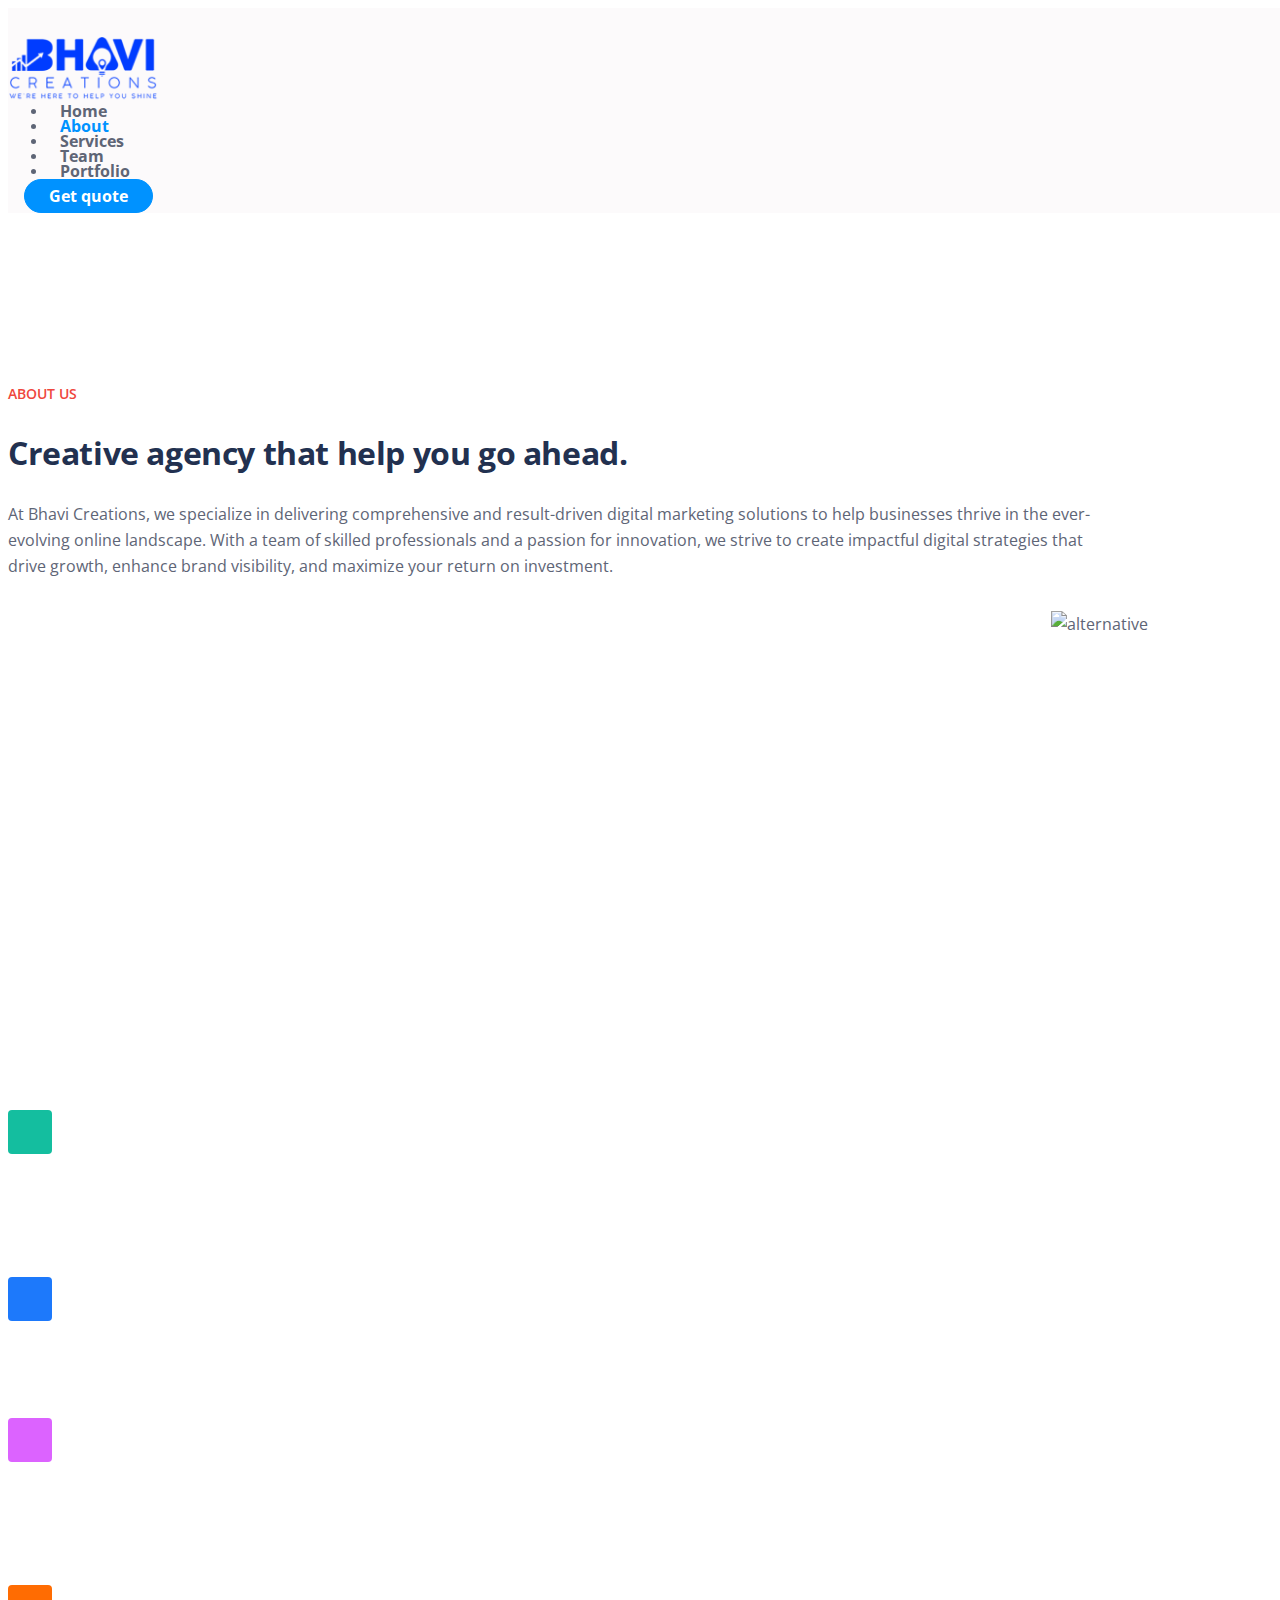
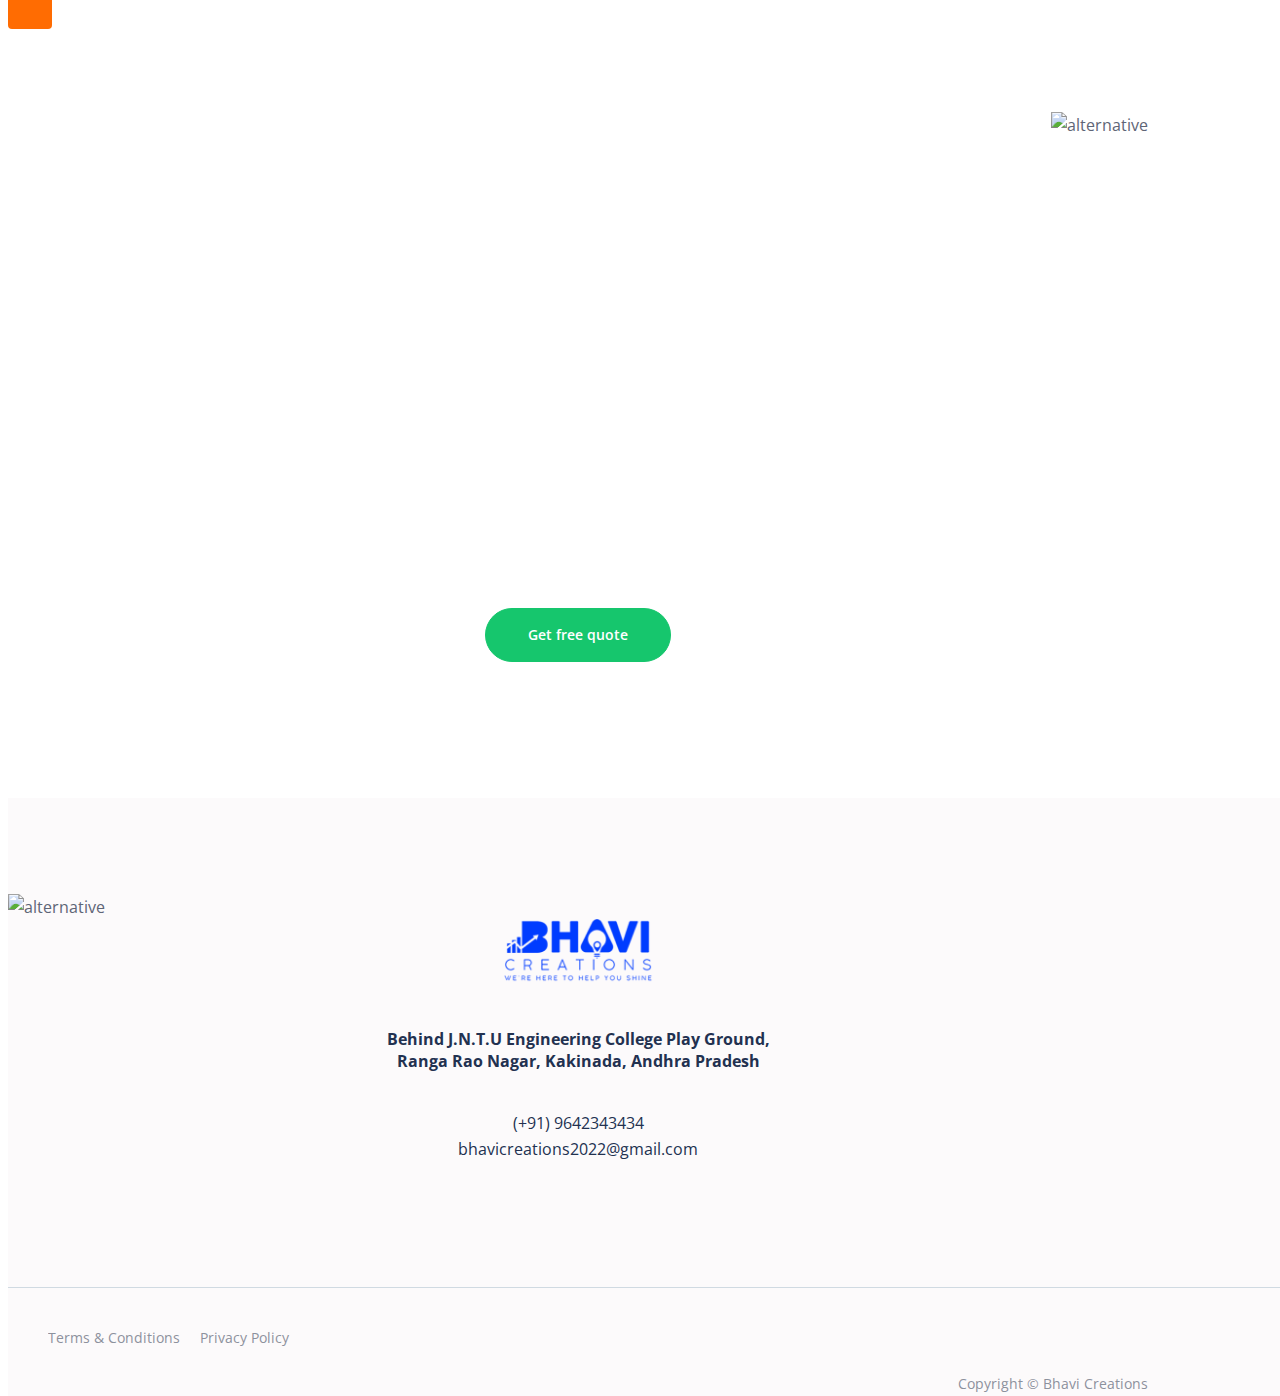
==== about.html @ 1a71c305 "design changes" ====
<!DOCTYPE html>
<html lang="en">
<head>
    <meta charset="utf-8">
    <meta name="viewport" content="width=device-width, initial-scale=1, shrink-to-fit=no">
    
    <!-- SEO Meta Tags -->
    <meta name="description" content="Your description">
    <meta name="author" content="Bhavi Creations">

    <!-- OG Meta Tags to improve the way the post looks when you share the page on Facebook, Twitter, LinkedIn -->
	<meta property="og:site_name" content="" /> <!-- website name -->
	<meta property="og:site" content="" /> <!-- website link -->
	<meta property="og:title" content=""/> <!-- title shown in the actual shared post -->
	<meta property="og:description" content="" /> <!-- description shown in the actual shared post -->
	<meta property="og:image" content="" /> <!-- image link, make sure it's jpg -->
	<meta property="og:url" content="" /> <!-- where do you want your post to link to -->
	<meta name="twitter:card" content="summary_large_image"> <!-- to have large image post format in Twitter -->

    <!-- Webpage Title -->
    <title>About - Bhavi Creations</title>
    
    <!-- Styles -->
    <link href="https://fonts.googleapis.com/css2?family=Open+Sans:ital,wght@0,400;0,600;0,700;1,400&display=swap" rel="stylesheet">
    <link href="css/bootstrap.min.css" rel="stylesheet">
    <link href="css/fontawesome-all.min.css" rel="stylesheet">
    <link href="css/swiper.css" rel="stylesheet">
	<link href="css/styles.css" rel="stylesheet">
	
	<!-- Favicon  -->
    <link rel="icon" href="images/favicon.png">
</head>
<body>
    
    <!-- Navigation -->
    <nav id="navbarExample" class="navbar navbar-expand-lg fixed-top navbar-light" aria-label="Main navigation">
        <div class="container">

            <!-- Image Logo -->
            <a class="navbar-brand logo-image" href="index.html"><img src="images/logo.png" alt="alternative"></a> 

            <!-- Text Logo - Use this if you don't have a graphic logo -->
            <!-- <a class="navbar-brand logo-text" href="index.html">Bhavi Creations</a> -->

            <button class="navbar-toggler p-0 border-0" type="button" id="navbarSideCollapse" aria-label="Toggle navigation">
                <span class="navbar-toggler-icon"></span>
            </button>

            <div class="navbar-collapse offcanvas-collapse" id="navbarsExampleDefault">
                <ul class="navbar-nav ms-auto navbar-nav-scroll">
                    <li class="nav-item">
                        <a class="nav-link" href="index.html">Home</a>
                    </li>
                    <li class="nav-item">
                        <a class="nav-link active" aria-current="page" href="about.html">About</a>
                    </li>
                    <li class="nav-item">
                        <a class="nav-link" href="services.html">Services</a>
                    </li>
                    <li class="nav-item">
                        <a class="nav-link" href="team.html">Team</a>
                    </li>
                    <li class="nav-item">
                        <a class="nav-link" href="portfolio.html">Portfolio</a>
                    </li>
                </ul>
                <span class="nav-item">
                    <a class="btn-solid-sm" href="contact.html">Get quote</a>
                </span>
            </div> <!-- end of navbar-collapse -->
        </div> <!-- end of container -->
    </nav> <!-- end of navbar -->
    <!-- end of navigation -->

    <!-- Details 2 -->
    <div class="basic-2 mt-5">
        <div class="container">
            <div class="row">
                <div class="col-lg-6 col-xl-5">
                    <div class="text-container">
                        <div class="section-title">ABOUT US</div>
                        <h2>Creative agency that help you go ahead.</h2>
                        <p>At Bhavi Creations, we specialize in delivering comprehensive and result-driven digital marketing solutions to help businesses thrive in the ever-evolving online landscape. With a team of skilled professionals and a passion for innovation, we strive to create impactful digital strategies that drive growth, enhance brand visibility, and maximize your return on investment.</p>
                    </div> <!-- end of text-container -->
                </div> <!-- end of col -->
                <div class="col-lg-6 col-xl-7">
                    <div class="image-container">
                        <img class="img-fluid" src="images/details-2.png" alt="alternative">
                    </div> <!-- end of image-container -->
                </div> <!-- end of col -->
            </div> <!-- end of row -->
        </div> <!-- end of container -->
    </div> <!-- end of basic-2 -->
    <!-- end of details 2 -->

    <!-- Features -->
    <div id="features" class="accordion-1">
        <div class="container">
            <div class="row">
                <div class="col-xl-12">
                    <h2 class="h2-heading">Work Process</h2>
                    <p class="p-heading">Strategy led design in every detail</p>
                </div> <!-- end of col -->
            </div> <!-- end of row -->   
            <div class="row">
                <div class="col-xl-5">
                    <div class="accordion" id="accordionExample">
                        
                        <!-- Accordion Item -->
                        <div class="accordion-item">
                            <div class="accordion-icon">
                                <span class="fas fa-tv"></span>
                            </div> <!-- end of accordion-icon -->
                            <div class="accordion-header" id="headingOne">
                                <button class="accordion-button" type="button" data-bs-toggle="collapse" data-bs-target="#collapseOne" aria-expanded="true" aria-controls="collapseOne">
                                    Start-up Friendly
                                </button>
                            </div> <!-- end of accordion-header -->
                            <div id="collapseOne" class="accordion-collapse collapse show" aria-labelledby="headingOne" data-bs-parent="#accordionExample">
                                <div class="accordion-body">Our digital marketing services are designed to empower emerging businesses with cost-effective and growth-oriented strategies. From SEO and social media to content creation and PPC, we tailor solutions to boost your online presence and drive success! Let us fuel your start-up’s journey to the top.</div>
                            </div> <!-- end of accordion-collapse -->
                        </div> <!-- end of accordion-item -->
                        <!-- end of accordion-item -->

                        <!-- Accordion Item -->
                        <div class="accordion-item">
                            <div class="accordion-icon blue">
                                <span class="fas fa-microphone"></span>
                            </div> <!-- end of accordion-icon -->
                            <div class="accordion-header" id="headingTwo">
                                <button class="accordion-button" type="button" data-bs-toggle="collapse" data-bs-target="#collapseTwo" aria-expanded="false" aria-controls="collapseTwo">
                                    Strategic Approach
                                </button>
                            </div> <!-- end of accordion-header -->
                            <div id="collapseTwo" class="accordion-collapse collapse" aria-labelledby="headingTwo" data-bs-parent="#accordionExample">
                                <div class="accordion-body">We combine data-driven insights and creative expertise to build result-oriented campaigns. From market research and target audience analysis to personalized content and optimized ads, we craft a roadmap that maximizes ROI and elevates your brand above the competition.</div>
                            </div> <!-- end of accordion-collapse -->
                        </div> <!-- end of accordion-item -->
                        <!-- end of accordion-item -->

                        <!-- Accordion Item -->
                        <div class="accordion-item">
                            <div class="accordion-icon purple">
                                <span class="fas fa-star"></span>
                            </div> <!-- end of accordion-icon -->
                            <div class="accordion-header" id="headingThree">
                                <button class="accordion-button" type="button" data-bs-toggle="collapse" data-bs-target="#collapseThree" aria-expanded="false" aria-controls="collapseThree">
                                    Revolutionizing Growth
                                </button>
                            </div> <!-- end of accordion-header -->
                            <div id="collapseThree" class="accordion-collapse collapse" aria-labelledby="headingThree" data-bs-parent="#accordionExample">
                                <div class="accordion-body">We harness cutting-edge technologies, advanced analytics, and creative brilliance to propel your brand to new heights. Experience exponential growth, increased leads, and amplified brand recognition with our transformative strategies. Join us in shaping the future of digital marketing success!

                                </div>
                            </div> <!-- end of accordion-collapse -->
                        </div> <!-- end of accordion-item -->
                        <!-- end of accordion-item -->
                        
                        <!-- Accordion Item -->
                        <div class="accordion-item">
                            <div class="accordion-icon orange">
                                <span class="fas fa-chart-area"></span>
                            </div> <!-- end of accordion-icon -->
                            <div class="accordion-header" id="headingFour">
                                <button class="accordion-button" type="button" data-bs-toggle="collapse" data-bs-target="#collapseFour" aria-expanded="false" aria-controls="collapseFour">
                                    Reporting and Analyzing
                                </button>
                            </div> <!-- end of accordion-header -->
                            <div id="collapseFour" class="accordion-collapse collapse" aria-labelledby="headingFour" data-bs-parent="#accordionExample">
                                <div class="accordion-body">We provide crystal-clear insights into your campaigns’ performance. With in-depth reporting and data-driven analysis, we uncover valuable trends, identify opportunities, and fine-tune strategies for maximum impact. Stay informed, make informed decisions, and watch your business thrive with our comprehensive reporting and analytics expertise.</div>
                            </div> <!-- end of accordion-collapse -->
                        </div> <!-- end of accordion-item -->
                        <!-- end of accordion-item -->

                    </div> <!-- end of accordion -->
                </div> <!-- end of col -->
                <div class="col-xl-7">
                    <div class="image-container">
                        <img class="img-fluid" src="images/features-dashboard.png" alt=alternative>
                    </div> <!-- end of image-container -->
                </div> <!-- end of col -->
            </div> <!-- end of row -->
        </div> <!-- end of container -->
    </div> <!-- end of accordion-1 -->
    <!-- end of features -->

    <!-- Invitation -->
    <div class="basic-3">
        <div class="container">
            <div class="row">
                <div class="col-lg-12">
                    <div class="text-container">
                        <h2>Creative Stunning Design Services with Bhavi Creations</h2>
                        <a class="btn-solid-lg" href="contact.html">Get free quote</a>
                    </div> <!-- end of text-container -->
                </div> <!-- end of col -->
            </div> <!-- end of row -->
        </div> <!-- end of container -->
    </div> <!-- end of basic-3 -->
    <!-- end of invitation -->

    <!-- Footer -->
    <div class="footer bg-gray">
        <img class="decoration-circles" src="images/decoration-circles.png" alt="alternative">
        <div class="container">
            <div class="row">
                <div class="col-lg-12">
                    <img src="./images/logo.png" class="img-fluid mb-4" width="150px"/>
                    <h6>Behind J.N.T.U Engineering College Play Ground,<br> Ranga Rao Nagar, Kakinada, Andhra Pradesh</h6>
                    <a href="tel:(+91) 9642343434">(+91) 9642343434</a><br>
                    <a href="mailto:bhavicreations2022@gmail.com">bhavicreations2022@gmail.com</a>
                    <div class="social-container mt-4">
                        <span class="fa-stack">
                            <a href="https://www.facebook.com/BhavicreationsPvtLtd/" target="_blank">
                                <i class="fas fa-circle fa-stack-2x"></i>
                                <i class="fab fa-facebook-f fa-stack-1x"></i>
                            </a>
                        </span>
                        <span class="fa-stack">
                            <a href="https://twitter.com/bhavi_creations" target="_blank">
                                <i class="fas fa-circle fa-stack-2x"></i>
                                <i class="fab fa-twitter fa-stack-1x"></i>
                            </a>
                        </span>
                        <span class="fa-stack">
                            <a href="https://www.linkedin.com/in/bhavi-creations-pvt-ltd-926651235/" target="_blank">
                                <i class="fas fa-circle fa-stack-2x"></i>
                                <i class="fab fa-linkedin fa-stack-1x"></i>
                            </a>
                        </span>
                        <span class="fa-stack">
                            <a href="https://www.instagram.com/bhavicreations_pvtltd/%20" target="_blank">
                                <i class="fas fa-circle fa-stack-2x"></i>
                                <i class="fab fa-instagram fa-stack-1x"></i>
                            </a>
                        </span>
                        <span class="fa-stack">
                            <a href="https://www.youtube.com/channel/UCbD3l4sGRPKfF36bpGj_lmg" target="_blank">
                                <i class="fas fa-circle fa-stack-2x"></i>
                                <i class="fab fa-youtube fa-stack-1x"></i>
                            </a>
                        </span>
                    </div> <!-- end of social-container -->
                </div> <!-- end of col -->
            </div> <!-- end of row -->
        </div> <!-- end of container -->
    </div> <!-- end of footer -->  
    <!-- end of footer -->


    <!-- Copyright -->
    <div class="copyright bg-gray">
        <div class="container">
            <div class="row">
                <div class="col-lg-6 col-md-12 col-sm-12">
                    <ul class="list-unstyled li-space-lg p-small">
                        <li><a href="terms.html">Terms & Conditions</a></li>
                        <li><a href="privacy.html">Privacy Policy</a></li>
                    </ul>
                </div> <!-- end of col -->
                <div class="col-lg-6 col-md-12 col-sm-12">
                    <p class="p-small statement">Copyright © <a href="#">Bhavi Creations</a></p>
                </div> <!-- end of col -->
            </div> <!-- enf of row -->
        </div> <!-- end of container -->
    </div> <!-- end of copyright --> 
    <!-- end of copyright -->
    

    <!-- Back To Top Button -->
    <button onclick="topFunction()" id="myBtn">
        <img src="images/up-arrow.png" alt="alternative">
    </button>
    <!-- end of back to top button -->
    	
    <!-- Scripts -->
    <script src="js/bootstrap.min.js"></script> <!-- Bootstrap framework -->
    <script src="js/swiper.min.js"></script> <!-- Swiper for image and text sliders -->
    <script src="js/scripts.js"></script> <!-- Custom scripts -->
</body>
</html>
---- css/styles.css ----
/* Description: Master CSS file */

/*****************************************
Table Of Contents:
- General Styles
- Navigation
- Header
- Services
- Details 1
- Details 2
- Features
- Testimonials
- Customers
- Invitation
- Contact
- Footer
- Copyright
- Back To Top Button
- Extra Pages
- Media Queries
******************************************/

/*****************************************
Colors:
- Backgrounds - light gray #fcfafb
- Buttons, icons - blue #0092ff
- Buttons, icons - red #ef473d
- Headings text - black #223150
- Body text - dark gray #5e6576
******************************************/


/**************************/
/*     General Styles     */
/**************************/
body,
html {
    width: 100%;
	height: 100%;
}

body, p {
	color: #5e6576; 
	font: 400 1rem/1.625rem "Open Sans", sans-serif;
}

h1 {
	color: #223150;
	font-weight: 700;
	font-size: 2.5rem;
	line-height: 3.25rem;
	letter-spacing: -0.4px;
}

h2 {
	color: #223150;
	font-weight: 700;
	font-size: 2rem;
	line-height: 2.5rem;
	letter-spacing: -0.4px;
}

h3 {
	color: #223150;
	font-weight: 700;
	font-size: 1.75rem;
	line-height: 2.25rem;
	letter-spacing: -0.2px;
}

h4 {
	color: #223150;
	font-weight: 700;
	font-size: 1.5rem;
	line-height: 2rem;
	letter-spacing: -0.2px;
}

h5 {
	color: #223150;
	font-weight: 700;
	font-size: 1.25rem;
	line-height: 1.625rem;
}

h6 {
	color: #223150;
	font-weight: 700;
	font-size: 1rem;
	line-height: 1.375rem;
}

.p-large {
	font-size: 1.125rem;
	line-height: 1.75rem;
}

.p-small {
	font-size: 0.875rem;
	line-height: 1.5rem;
}

.testimonial-text {
	font-style: italic;
}

.testimonial-author {
	font-weight: 700;
	font-size: 1.25rem;
	line-height: 1.75rem;
}

.li-space-lg li {
	margin-bottom: 0.5rem;
}

a {
	color: #5e6576;
	text-decoration: underline;
}

a:hover {
	color: #5e6576;
	text-decoration: underline;
}

.no-line {
	text-decoration: none;
}

.no-line:hover {
	text-decoration: none;
}

.read-more {
	font-weight: 600;
	font-size: 0.875rem;
	line-height: 1.5rem;
}

.read-more .fas {
	margin-left: 0.625rem;
	font-size: 1rem;
	vertical-align: -8%;
}

.blue {
	color: #0092ff;
}

.bg-gray {
	background-color: #fcfafb;
}

.section-title {
	margin-bottom: 0.5rem;
	color: #ef473d;
	font-weight: 600;
	font-size: 0.875rem;
}

.btn-solid-reg {
	display: inline-block;
	padding: 1.375rem 2.25rem 1.375rem 2.25rem;
	border: 1px solid #0092ff;
	border-radius: 30px;
	background-color: #0092ff;
	color: #ffffff;
	font-weight: 600;
	font-size: 0.875rem;
	line-height: 0;
	text-decoration: none;
	transition: all 0.2s;
}

.btn-solid-reg:hover {
	background-color: transparent;
	color: #0092ff; /* needs to stay here because of the color property of a tag */
	text-decoration: none;
}

.btn-solid-lg {
	display: inline-block;
	padding: 1.625rem 2.625rem 1.625rem 2.625rem;
	border: 1px solid #0092ff;
	border-radius: 30px;
	background-color: #0092ff;
	color: #ffffff;
	font-weight: 600;
	font-size: 0.875rem;
	line-height: 0;
	text-decoration: none;
	transition: all 0.2s;
}

.btn-solid-lg:hover {
	background-color: transparent;
	color: #0092ff; /* needs to stay here because of the color property of a tag */
	text-decoration: none;
}

.btn-solid-sm {
	display: inline-block;
	padding: 1rem 1.5rem 1rem 1.5rem;
	border: 1px solid #0092ff;
	border-radius: 30px;
	background-color: #0092ff;
	color: #ffffff;
	font-weight: 600;
	font-size: 0.875rem;
	line-height: 0;
	text-decoration: none;
	transition: all 0.2s;
}

.btn-solid-sm:hover {
	background-color: transparent;
	color: #0092ff; /* needs to stay here because of the color property of a tag */
	text-decoration: none;
}

.btn-outline-reg {
	display: inline-block;
	padding: 1.375rem 2.25rem 1.375rem 2.25rem;
	border: 1px solid #ef473d;
	border-radius: 30px;
	background-color: transparent;
	color: #ef473d;
	font-weight: 600;
	font-size: 0.875rem;
	line-height: 0;
	text-decoration: none;
	transition: all 0.2s;
}

.btn-outline-reg:hover {
	background-color: #ef473d;
	color: #ffffff;
	text-decoration: none;
}

.btn-outline-lg {
	display: inline-block;
	padding: 1.625rem 2.625rem 1.625rem 2.625rem;
	border: 1px solid #ef473d;
	border-radius: 30px;
	background-color: transparent;
	color: #ef473d;
	font-weight: 600;
	font-size: 0.875rem;
	line-height: 0;
	text-decoration: none;
	transition: all 0.2s;
}

.btn-outline-lg:hover {
	background-color: #ef473d;
	color: #ffffff;
	text-decoration: none;
}

.btn-outline-sm {
	display: inline-block;
	padding: 1rem 1.5rem 1rem 1.5rem;
	border: 1px solid #ef473d;
	border-radius: 30px;
	background-color: transparent;
	color: #ef473d;
	font-weight: 600;
	font-size: 0.875rem;
	line-height: 0;
	text-decoration: none;
	transition: all 0.2s;
}

.btn-outline-sm:hover {
	background-color: #ef473d;
	color: #ffffff;
	text-decoration: none;
}

.form-group {
	position: relative;
	margin-bottom: 1.25rem;
}

.form-control-input,
.form-control-textarea {
	width: 100%;
	padding-top: 0.875rem;
	padding-bottom: 0.875rem;
	padding-left: 1.5rem;
	border: 1px solid #cbcbd1;
	border-radius: 8px;
	background-color: #ffffff;
	font-size: 0.875rem;
	line-height: 1.5rem;
	-webkit-appearance: none; /* removes inner shadow on form inputs on ios safari */
}

.form-control-textarea {
	display: block;
	height: 14rem; /* used instead of html rows to normalize height between Chrome and IE/FF */
}

.form-control-input:focus,
.form-control-textarea:focus {
	border: 1px solid #a1a1a1;
	outline: none; /* Removes blue border on focus */
}

.form-control-input:hover,
.form-control-textarea:hover {
	border: 1px solid #a1a1a1;
}

.form-control-submit-button {
	display: inline-block;
	width: 100%;
	height: 3.25rem;
	border: 1px solid #0092ff;
	border-radius: 30px;
	background-color: #0092ff;
	color: #ffffff;
	font-weight: 600;
	font-size: 0.875rem;
	line-height: 0;
	cursor: pointer;
	transition: all 0.2s;
}

.form-control-submit-button:hover {
	border: 1px solid #0092ff;
	background-color: transparent;
	color: #0092ff;
}


/**********************/
/*     Navigation     */
/**********************/
.navbar {
	background-color: #fcfafb;
	font-weight: 600;
	font-size: 0.875rem;
	line-height: 0.875rem;
	box-shadow: 0 1px 6px 0 rgba(0, 0, 0, 0.05);
}

.navbar .navbar-brand {
	padding-top: 0.25rem;
	padding-bottom: 0.25rem;
}

.navbar .logo-image img {
    width: 150px;
	/* height: 32px; */
}

.navbar .logo-text {
	color: #223150;
	font-weight: 700;
	font-size: 1.875rem;
	line-height: 1rem;
	text-decoration: none;
}

.offcanvas-collapse {
	position: fixed;
	top: 3.25rem; /* adjusts the height between the top of the page and the offcanvas menu */
	bottom: 0;
	left: 100%;
	width: 100%;
	padding-right: 1rem;
	padding-left: 1rem;
	overflow-y: auto;
	visibility: hidden;
	background-color: #fcfafb;
	transition: visibility .3s ease-in-out, -webkit-transform .3s ease-in-out;
	transition: transform .3s ease-in-out, visibility .3s ease-in-out;
	transition: transform .3s ease-in-out, visibility .3s ease-in-out, -webkit-transform .3s ease-in-out;
}

.offcanvas-collapse.open {
	visibility: visible;
	-webkit-transform: translateX(-100%);
	transform: translateX(-100%);
}

.navbar .navbar-nav {
	margin-top: 0.75rem;
	margin-bottom: 0.5rem;
}

.navbar .nav-item .nav-link {
	padding-top: 0.625rem;
	padding-bottom: 0.625rem;
	color: #5e6576;
	text-decoration: none;
	transition: all 0.2s ease;
}

.navbar .nav-item.dropdown.show .nav-link,
.navbar .nav-item .nav-link:hover,
.navbar .nav-item .nav-link.active {
	color: #0092ff;
}

/* Dropdown Menu */
.navbar .dropdown .dropdown-menu {
	animation: fadeDropdown 0.2s; /* required for the fade animation */
}

@keyframes fadeDropdown {
    0% {
        opacity: 0;
    }

    100% {
        opacity: 1;
	}
}

.navbar .dropdown-menu {
	margin-top: 0.25rem;
	margin-bottom: 0.25rem;
	border: none;
	background-color: #fcfafb;
}

.navbar .dropdown-item {
	padding-top: 0.625rem;
	padding-bottom: 0.625rem;
	color: #5e6576;
	font-weight: 600;
	font-size: 0.875rem;
	line-height: 0.875rem;
	text-decoration: none;
}

.navbar .dropdown-item:hover {
	background-color: #fcfafb;
	color: #0092ff;
}

.navbar .dropdown-divider {
	width: 100%;
	height: 1px;
	margin: 0.5rem auto 0.5rem auto;
	border: none;
	background-color: #d1d1d1;
}
/* end of dropdown menu */

.navbar .navbar-toggler {
	padding: 0;
	border: none;
	font-size: 1.25rem;
}


/******************/
/*     Header     */
/******************/
.header {
	padding-top: 8rem;
	padding-bottom: 4em;
	background: url('../images/header-background.jpg') center center no-repeat;
	background-size: cover;
	text-align: center;
}

.header .h1-large {
	margin-bottom: 1.75rem;
}

.header .p-large {
	margin-bottom: 2.25rem;
}

.header .image-container {
	margin-top: 5rem;
}


/********************/
/*     Services     */
/********************/
.cards-1 {
	padding-top: 5rem;
	padding-bottom: 2.25em;
}

.cards-1 h2 {
	margin-bottom: 3.5rem;
}

.cards-1 .card {
	margin-bottom: 5rem;
	border: none;
	background-color: transparent;
}

.cards-1 .card-icon {
	width: 66px;
	height: 66px;
	margin-bottom: 1.875rem;
	border-radius: 8px;
	background-color: #ddedfb;
	text-align: center;
}

.cards-1 .card-icon .fas,
.cards-1 .card-icon .fab,
.cards-1 .card-icon .far {
	color: #0092ff;
	font-size: 2rem;
	line-height: 66px;
}

.cards-1 .card-icon.red {
	background-color: #fbe4e4;
}

.cards-1 .card-icon.red .fas,
.cards-1 .card-icon.red .fab,
.cards-1 .card-icon.red .far {
	color: #ef473d;
}

.cards-1 .card-icon.green {
	background-color: #e0f4ea;
}

.cards-1 .card-icon.green .fas,
.cards-1 .card-icon.green .fab,
.cards-1 .card-icon.green .far {
	color: #16c66d;
}

.cards-1 .card-body {
	padding: 0;
}

.cards-1 .card-title {
	margin-bottom: 1.125rem;
}

.cards-1 .card-body p {
	margin-bottom: 1.125rem;
}

.cards-1 .read-more {
	color: #223150;
}

.cards-1 .read-more .fas {
	color: #223150;
}


/*********************/
/*     Details 1     */
/*********************/
.basic-1 {
	padding-top: 2.25rem;
	padding-bottom: 4.75rem;
	background: linear-gradient(rgb(252, 250, 251), rgb(255, 255, 255));
}

.basic-1 .image-container {
	margin-bottom: 4rem;
}

.basic-1 h2 {
	margin-bottom: 1.75rem;
}

.basic-1 p {
	margin-bottom: 2rem;
}


/*********************/
/*     Details 2     */
/*********************/
.basic-2 {
	padding-top: 4.5rem;
	padding-bottom: 9.5rem;
	background: url('../images/details-2-background.jpg') center center no-repeat;
	background-size: cover;
}

.basic-2 .text-container {
	margin-bottom: 4rem;
}

.basic-2 h2 {
	margin-bottom: 1.75rem;
}

.basic-2 p {
	margin-bottom: 2rem;
}


/********************/
/*     Features     */
/********************/
.accordion-1 {
	padding-top: 9.25rem;
	padding-bottom: 9.75rem;
	background: url('../images/features-background.jpg') center center no-repeat;
	background-size: cover;
}

.accordion-1 .h2-heading {
	margin-bottom: 1rem;
	color: #ffffff;
	text-align: center;
}

.accordion-1 .p-heading {
	margin-bottom: 4rem;
	color: #ffffff;
	text-align: center;
}

.accordion-1 .accordion {
	margin-bottom: 5rem;
}

.accordion-1 .accordion-item {
	margin-bottom: 2.5rem;
	border: none;
	border-radius: 0;
	background-color: transparent;
}

.accordion-1 .accordion-item:last-of-type {
	margin-bottom: 0;
}

.accordion-1 .accordion-icon {
	position: absolute;
	width: 44px;
	height: 44px;
	border-radius: 4px;
	text-align: center;
	background-color: #14be9f;
}

.accordion-1 .accordion-icon.blue {
	background-color: #1d79fb;
}

.accordion-1 .accordion-icon.purple {
	background-color: #dc63ff;
}

.accordion-1 .accordion-icon.orange {
	background-color: #ff6c02;
}

.accordion-1 .accordion-icon .fas {
	color: #ffffff;
	font-size: 1.25rem;
	line-height: 44px;
}

.accordion-1 .accordion-header {
	margin-left: 4.125rem;
	padding: 0.5rem 0 0.5rem 0;
	border: none;
	background-color: transparent;
}

.accordion-1 .accordion-header button {
	padding: 0;
	border: none;
	background-color: transparent;
	color: #ffffff;
	box-shadow: none;
	font-weight: 700;
	font-size: 1.25rem;
	line-height: 1.625rem;
	letter-spacing: -0.4px;
	text-align: left;
}

.accordion-1 .accordion-header button:after {
	display: none;
}

.accordion-1 .accordion-body {
	margin-left: 4.125rem;
	padding: 0.375rem 0 0 0;
	color: #ffffff;
}


/************************/
/*     Testimonials     */
/************************/
.cards-2 {
	padding-top: 9.5rem;
	padding-bottom: 2.25rem;
	text-align: center;
}

.cards-2 .h2-heading {
	margin-bottom: 3.75rem;
}

.cards-2 .card {
	position: relative;
	margin-bottom: 5rem;
	border-radius: 10px;
	box-shadow: 0 4px 20px -1px rgba(0, 0, 0, 0.1);
}

.cards-2 .card .quotes {
	position: absolute;
	top: -15px;
	right: 0;
	left: 0;
	width: 48px;
	margin-right: auto;
	margin-left: auto;
}

.cards-2 .card-body {
	padding: 3.5rem 2rem 3.125rem 2rem;
}

.cards-2 .testimonial-author {
	margin-bottom: 0.125rem;
	color: #223150;
}

.cards-2 .occupation {
	font-size: 0.875rem;
	line-height: 1.5rem;
}

.cards-2 .card .gradient-floor {
	position: absolute;
	bottom: 0;
	left: 0;
	height: 10px;
	width: 100%;
	border-bottom-left-radius: 10px;
	border-bottom-right-radius: 10px;
}

.cards-2 .card .gradient-floor.red-to-blue {
	background: linear-gradient(to right, #ef3d91, #0092ff);
}

.cards-2 .card .gradient-floor.blue-to-purple {
	background: linear-gradient(to right, #0092ff, #637eff);
}

.cards-2 .card .gradient-floor.purple-to-green {
	background: linear-gradient(to right, #637eff, #16c66d);
}


/********************/
/*    Customers     */
/********************/
.slider-1 {
	padding-top: 2rem;
	padding-bottom: 3.75rem;
	background: linear-gradient(rgb(252, 250, 251), rgb(255, 255, 255));
	text-align: center;
}

.slider-1 h4 {
	margin-bottom: 0.25rem;
}

.slider-1 .section-divider {
	margin-bottom: 1rem;
}

.slider-1 .slider-container {
	margin-bottom: 0.5rem;
	padding: 1rem 0;
}


/**********************/
/*     Invitation     */
/**********************/
.basic-3 {
	padding-top: 4rem;
	background-size: cover;
	text-align: center;
}

.basic-3 .text-container {
	padding: 5rem 1.5rem 5.5rem 1.5rem;
	border-radius: 28px;
	background: url('../images/invitation-background.jpg') center center no-repeat;
	background-size: cover;
}

.basic-3 h2 {
	margin-bottom: 1rem;
	color: #ffffff;
}

.basic-3 .p-large {
	margin-bottom: 2.75rem;
	color: #ffffff;
}

.basic-3 .btn-solid-lg {
	border-color: #16c66d;
	background-color: #16c66d;
}

.basic-3 .btn-solid-lg:hover {
	border-color: #ffffff;
	background-color: transparent;
	color: #ffffff;
}


/*******************/
/*     Contact     */
/*******************/
.form-1 {
	padding-top: 9.5rem;
	padding-bottom: 8.75rem;
}

.form-1 .text-container {
	margin-bottom: 4rem;
}

.form-1 .section-divider {
	margin-bottom: 1rem;
}

.form-1 h2 {
	margin-bottom: 1.75rem;
}

.form-1 .list-unstyled .fas {
	font-size: 0.375rem;
	line-height: 1.625rem;
}

.form-1 .list-unstyled .flex-grow-1 {
	margin-left: 0.5rem;
}


/******************/
/*     Footer     */
/******************/
.footer {
	position: relative;
	padding-top: 7.5rem;
	padding-bottom: 6rem;
	text-align: center;
}

.footer .decoration-circles {
	position: absolute;
	top: 96px;
	left: -60px;
}

.footer div[class*="col"] {  
	/* selects all elements which have classes starting with col */
	/* needed so that the absolute positioned decoration stays behind */
	position: relative;
}

.footer a {
	color: #223150;
	text-decoration: none;
}

.footer h4 {
	margin-bottom: 1.875rem;
}

.footer .fa-stack {
	width: 2em;
	margin-bottom: 1.25rem;
	margin-right: 0.375rem;
	font-size: 1.5rem;
}

.footer .fa-stack .fa-stack-1x {
    color: #0092ff;
	transition: all 0.2s ease;
}

.footer .fa-stack .fa-stack-2x {
	color: #ffffff;
	transition: all 0.2s ease;
}

.footer .fa-stack:hover .fa-stack-1x {
	color: #ffffff;
}

.footer .fa-stack:hover .fa-stack-2x {
    color: #0092ff;
}


/*********************/
/*     Copyright     */
/*********************/
.copyright {
	padding-top: 1.5rem;
	border-top: 1px solid #d0dae2;
	text-align: center;
}

.copyright a {
	text-decoration: none;
}

.copyright .list-unstyled,
.copyright .statement {
	opacity: 0.7;
}


/******************************/
/*     Back To Top Button     */
/******************************/
#myBtn {
	position: fixed; 
  	z-index: 99; 
	bottom: 20px; 
	right: 20px; 
	display: none; 
	width: 52px;
	height: 52px;
	border: none; 
	border-radius: 50%; 
	outline: none; 
	background-color: #44434a; 
	cursor: pointer; 
}

#myBtn:hover {
	background-color: #1d1d21;
}

#myBtn img {
	margin-bottom: 0.25rem;
	width: 18px;
}


/***********************/
/*     Extra Pages     */
/***********************/
.ex-header {
	padding-top: 9rem;
	padding-bottom: 5rem;
	background-color: #fcfafb;
}

.ex-basic-1 .list-unstyled .fas {
	font-size: 0.375rem;
	line-height: 1.625rem;
}

.ex-basic-1 .list-unstyled .flex-grow-1 {
	margin-left: 0.5rem;
}

.ex-basic-1 .text-box {
	padding: 1.25rem 1.25rem 0.5rem 1.25rem;
	background-color: #fcfafb;
}

.ex-cards-1 .card {
	border: none;
	background-color: transparent;
}

.ex-cards-1 .card .fa-stack {
	width: 2em;
	font-size: 1.125rem;
}

.ex-cards-1 .card .fa-stack-2x {
	color: #0092ff;
}

.ex-cards-1 .card .fa-stack-1x {
	width: 2em;
	color: #ffffff;
	font-weight: 700;
	line-height: 2.125rem;
}

.ex-cards-1 .card .list-unstyled .flex-grow-1 {
	margin-left: 2.25rem;
}

.ex-cards-1 .card .list-unstyled .flex-grow-1 h5 {
	margin-top: 0.125rem;
	margin-bottom: 0.5rem;
}


/*************************/
/*     Media Queries     */
/*************************/	
/* Min-width 768px */
@media (min-width: 768px) {

	/* Header */
	.header {
		padding-top: 9rem;
		padding-bottom: 5em;
	}

	.header .h1-large {
		font-size: 3.25rem;
		line-height: 3.75rem;
	}
	/* end of header */


	/* Statistics */
	.counter .counter-cell {
		display: inline-block;
		margin-right: 1.5rem;
		margin-left: 1.5rem;
		vertical-align: top;
	}
	/* end of statistics */


	/* Extra Pages */
	.ex-basic-1 .text-box {
		padding: 1.75rem 2rem 0.875rem 2rem;
	}
	/* end of extra pages */
}
/* end of min-width 768px */


/* Min-width 992px */
@media (min-width: 992px) {
	
	/* General Styles */
	.h2-heading {
		width: 35.25rem;
		margin-right: auto;
		margin-left: auto;
	}

	.p-heading {
		width: 46rem;
		margin-right: auto;
		margin-left: auto;
	}
	/* end of general styles */


	/* Navigation */
	.navbar {
		padding-top: 1.75rem;
		background-color: #fcfafb;
		box-shadow: none;
		transition: all 0.2s;
	}

	.navbar.top-nav-collapse {
		padding-top: 0.5rem;
		padding-bottom: 0.5rem;
		background-color: #fcfafb;
		box-shadow: 0 3px 6px 0 rgba(0, 0, 0, 0.05);
	}

	.offcanvas-collapse {
		position: static;
		top: auto;
		bottom: auto;
		left: auto;
		width: auto;
		padding-right: 0;
		padding-left: 0;
		background-color: transparent;
		overflow-y: visible;
		visibility: visible;
	}

	.offcanvas-collapse.open {
		-webkit-transform: none;
		transform: none;
	}

	.navbar .navbar-nav {
		margin-top: 0;
		margin-bottom: 0;
	}
	
	.navbar .nav-item .nav-link {
		padding-right: 0.75rem;
		padding-left: 0.75rem;
	}

	.navbar .dropdown-menu {
		padding-top: 0.75rem;
		padding-bottom: 0.75rem;
		box-shadow: 0 3px 3px 1px rgba(0, 0, 0, 0.08);
	}

	.navbar .dropdown-divider {
		width: 90%;
	}

	.navbar .nav-item .btn-solid-sm {
		margin-top: 0;
		margin-left: 1rem;
	}
	/* end of navigation */


	/* Header */
	.header {
		text-align: left;
	}

	.header .text-container {
		margin-top: 4rem;
	}

	.header .image-container {
		margin-top: 0;
	}

	.header .btn-solid-lg,
	.header .btn-outline-lg {
		margin-right: 0;
		margin-left: 0;
	}
	
	.header .btn-solid-lg {
		margin-right: 0.5rem;
	}
	/* end of header */


	/* Services */
	.cards-1 .card {
		display: inline-block;
		width: 286px;
		vertical-align: top;
	}
	
	.cards-1 .card:nth-of-type(3n+2) {
		margin-right: 2rem;
		margin-left: 2rem;
	}
	/* end of services */


	/* Details 1 */
	.basic-1 .image-container {
		margin-bottom: 0;
	}

	.basic-1 .text-container {
		margin-top: 2rem;
	}
	/* end of details 1 */
	
	
	/* Details 2 */
	.basic-2 .text-container {
		margin-top: 3rem;
		margin-bottom: 0;
	}
	/* end of details 2 */


	/* Testimonials */
	.cards-2 .card {
		display: inline-block;
		width: 298px;
		vertical-align: top;
	}
	
	.cards-2 .card:nth-of-type(3n+2) {
		margin-right: 1rem;
		margin-left: 1rem;
	}
	/* end of testimonials */


	/* Invitation */
	.basic-3 .text-container {
		padding-top: 6rem;
		padding-bottom: 6rem;
	}

	.basic-3 h2 {
		width: 42rem;
		margin-right: auto;
		margin-left: auto;
	}

	.basic-3 .p-large {
		width: 35rem;
		margin-right: auto;
		margin-left: auto;
	}
	/* end of invitation */


	/* Footer */
	.footer h4 {
		width: 46rem;
		margin-right: auto;
		margin-left: auto;
	}
	/* end of footer */


	/* Copyright */
	.copyright {
		text-align: left;
	}

	.copyright .list-unstyled li {
		display: inline-block;
		margin-right: 1rem;
	}

	.copyright .statement {
		text-align: right;
	}
	/* end of copyright */


	/* Extra Pages */
	.ex-cards-1 .card {
		display: inline-block;
		width: 296px;
		vertical-align: top;
	}

	.ex-cards-1 .card:nth-of-type(3n+2) {
		margin-right: 1rem;
		margin-left: 1rem;
	}
	/* end of extra pages */
}
/* end of min-width 992px */


/* Min-width 1200px */
@media (min-width: 1200px) {
	
	/* General Styles */
	.container {
		max-width: 1140px;
	}
	/* end of general styles */
	

	/* Header */
	.header {
		overflow: hidden;
		padding-top: 15rem;
		padding-bottom: 15rem;
	}

	.header .text-container {
		margin-top: 0;
	}

	.header .image-container {
		position: relative;
	}
	
	.header .image-container img {
		position: absolute;
		bottom: -520px;
		left: 60px;
		max-width: none;
	}
	/* end of header */


	/* Services */
	.cards-1 .card {
		width: 310px;
	}
	
	.cards-1 .card:nth-of-type(3n+2) {
		margin-right: 5.5rem;
		margin-left: 5.5rem;
	}
	/* end of services */


	/* Details 1 */
	.basic-1 .text-container {
		margin-top: 5rem;
		margin-left: 2.75rem;
	}
	/* end of details 1 */


	/* Details 2 */
	.basic-2 .text-container {
		margin-top: 6rem;
		margin-right: 3rem;
	}

	.basic-2 .image-container {
		text-align: right;
	}
	/* end of details 2 */


	/* Features */
	.accordion-1 .accordion {
		margin-bottom: 0;
	}

	.accordion-1 .image-container {
		text-align: right;
	}
	/* end of features */


	/* Testimonials */
	.cards-2 .card {
		width: 356px;
	}
	
	.cards-2 .card:nth-of-type(3n+2) {
		margin-right: 1.125rem;
		margin-left: 1.125rem;
	}
	/* end of testimonials */


	/* Invitation */
	.basic-3 .text-container {
		padding-top: 8rem;
		padding-bottom: 8.5rem;
	}
	/* end of invitation */


	/* Contact */
	.form-1 .text-container {
		margin-top: 1.5rem;
		margin-right: 2.75rem;
	}
	
	.form-1 form {
		margin-left: 2.75rem;
	}
	/* end of contact */


	/* Footer */
	.footer .decoration-circles {
		left: 0;
	}
	/* end of footer */


	/* Extra Pages */
	.ex-cards-1 .card {
		width: 336px;
	}

	.ex-cards-1 .card:nth-of-type(3n+2) {
		margin-right: 2.875rem;
		margin-left: 2.875rem;
	}
	/* end of extra pages */
}
/* end of min-width 1200px */

.nav-item a{
	font-size: 16px !important;
	font-weight: bold !important;
}

.box{
	padding: 10px;
	text-align: center;
	border-radius: 5px;
	background-color: #0092ff;
	font-size: 20px;
	color: #fff;
	width: 100%;
}

.box-content{
	padding: 10px;
}

.box-content a{
	font-size: 18px;
	font-weight: bold;
	text-decoration: none;
}

.color-text{
	background: linear-gradient(to right, #637eff, #16c66d);
    -webkit-background-clip: text; /* For webkit-based browsers (Chrome, Safari) */
    color: transparent; /* Make the text color transparent to show the gradient */
    display: inline-block;
}



.whatsapp-button {
    position: fixed;
    z-index: 99;
    bottom: 80px;
    right: 20px;
    width: 52px;
    height: 52px;
    border: none;
    border-radius: 50%;
    outline: none;
    background-color: #2bc873;
    cursor: pointer;
}

.whatsapp-button a {
	padding: 13px;
    font-size: 25px;
    color: #fff;
    display: block;
    text-align: center;
}
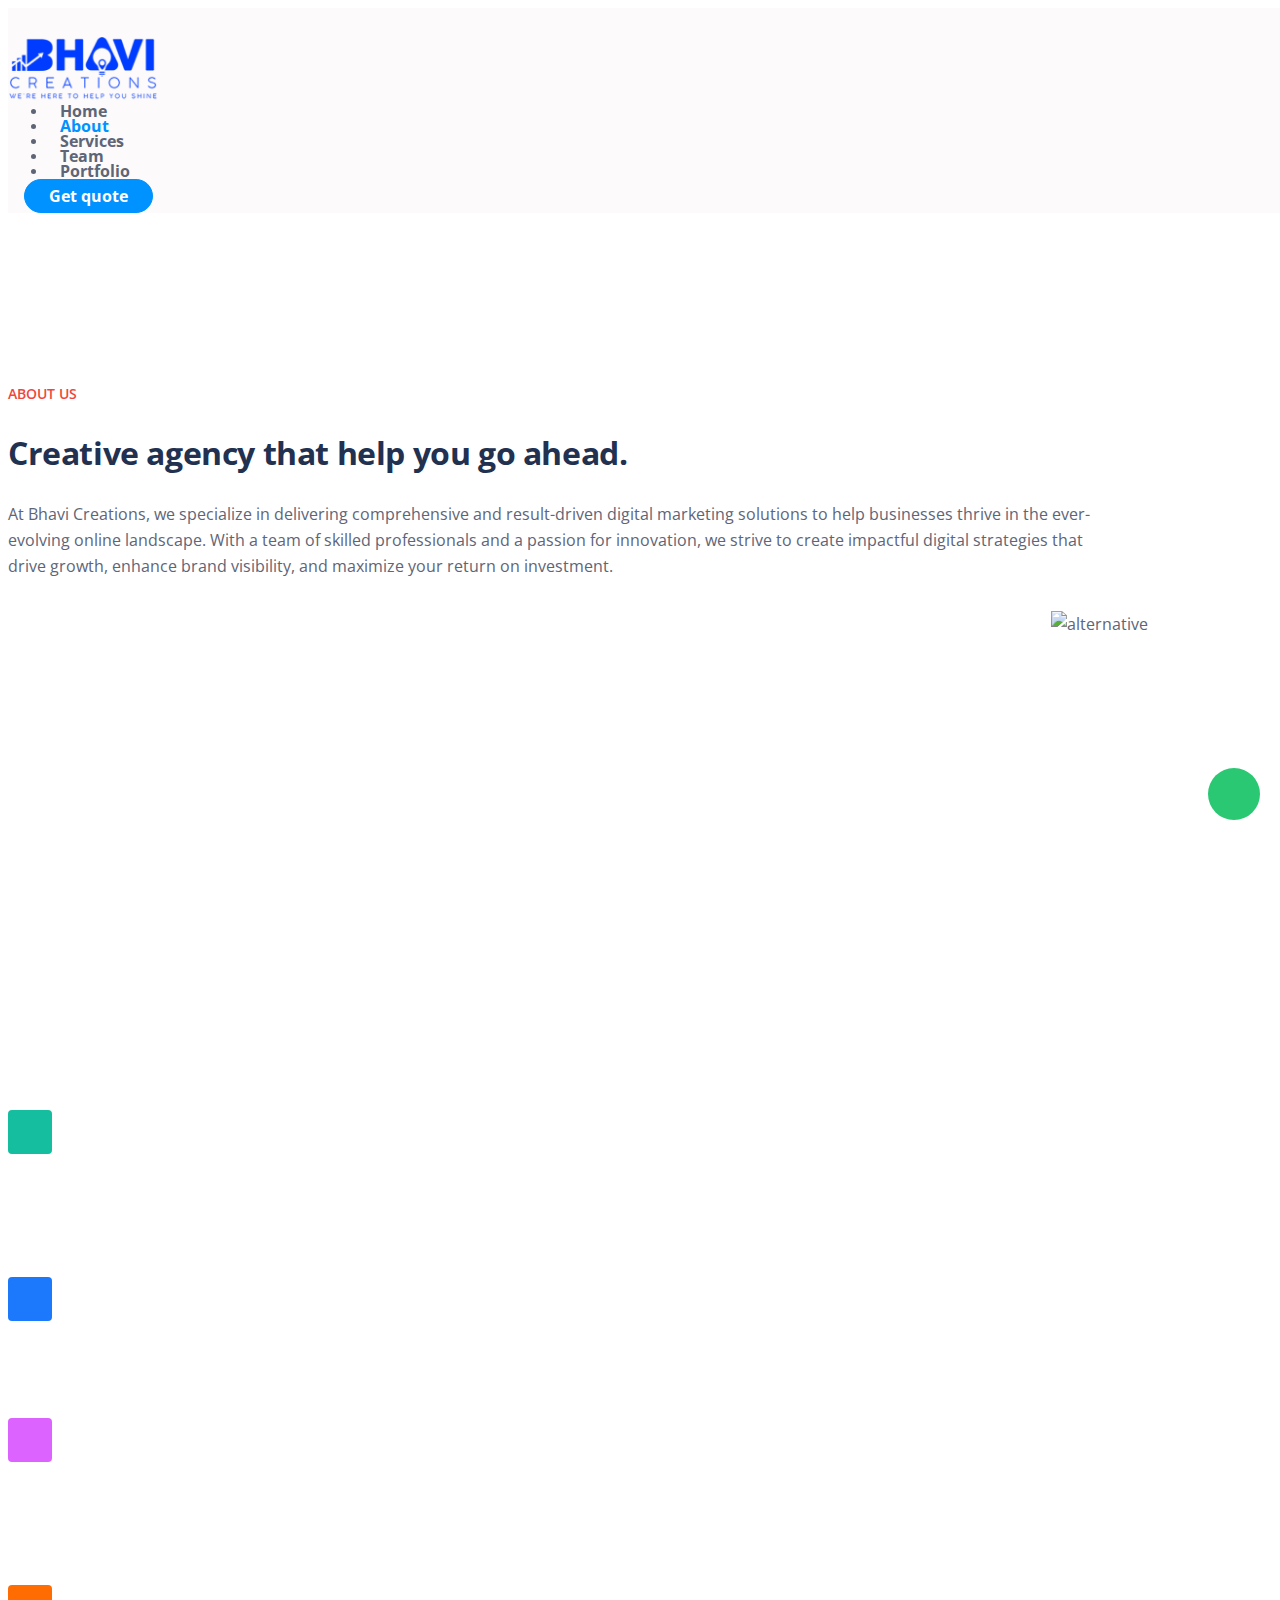
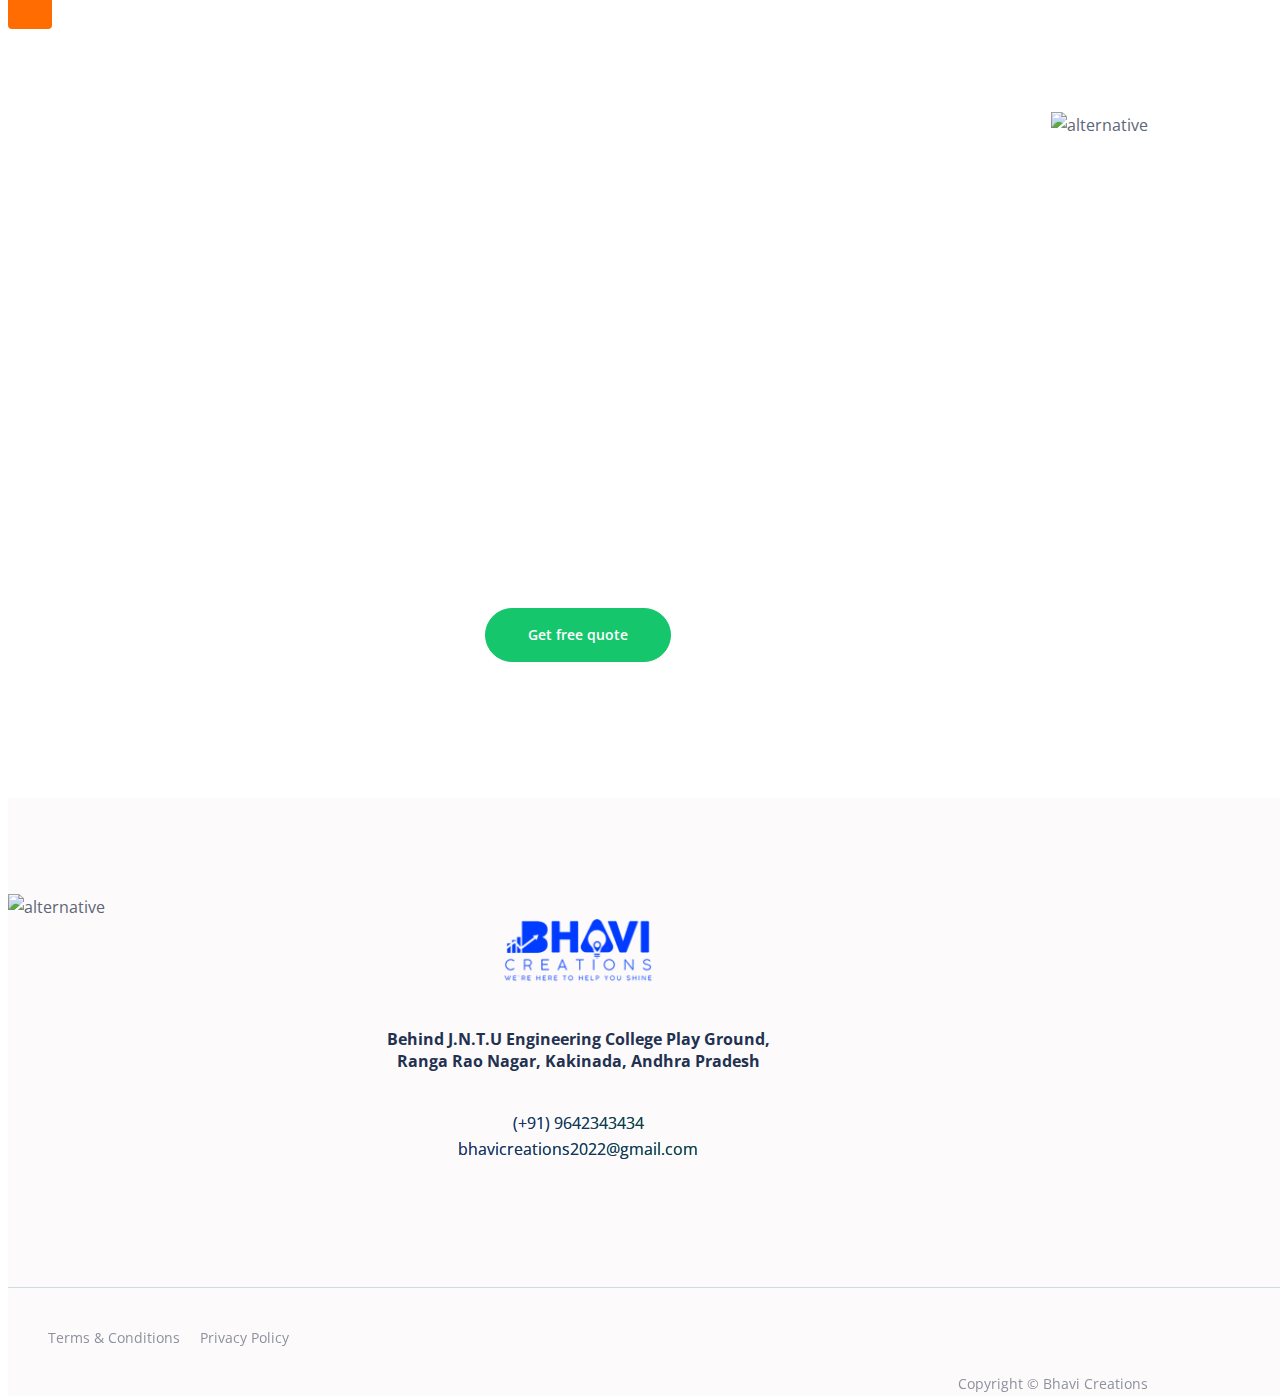
==== commit eab52018: "whatsapp added in all pages" ====
--- a/about.html
+++ b/about.html
@@ -28,7 +28,7 @@
 	<link href="css/styles.css" rel="stylesheet">
 	
 	<!-- Favicon  -->
-    <link rel="icon" href="images/favicon.png">
+    <link rel="icon" href="images/icon.png">
 </head>
 <body>
     
@@ -206,9 +206,9 @@
             <div class="row">
                 <div class="col-lg-12">
                     <img src="./images/logo.png" class="img-fluid mb-4" width="150px"/>
-                    <h6>Behind J.N.T.U Engineering College Play Ground,<br> Ranga Rao Nagar, Kakinada, Andhra Pradesh</h6>
-                    <a href="tel:(+91) 9642343434">(+91) 9642343434</a><br>
-                    <a href="mailto:bhavicreations2022@gmail.com">bhavicreations2022@gmail.com</a>
+                    <h6 class="address">Behind J.N.T.U Engineering College Play Ground,<br> Ranga Rao Nagar, Kakinada, Andhra Pradesh</h6>
+                    <a class="color-text mt-2" href="tel:(+91) 9642343434">(+91) 9642343434</a><br>
+                    <a class="color-text" href="mailto:bhavicreations2022@gmail.com">bhavicreations2022@gmail.com</a>
                     <div class="social-container mt-4">
                         <span class="fa-stack">
                             <a href="https://www.facebook.com/BhavicreationsPvtLtd/" target="_blank">
@@ -272,6 +272,12 @@
         <img src="images/up-arrow.png" alt="alternative">
     </button>
     <!-- end of back to top button -->
+    
+    <div class="whatsapp-button shadow" title="WhatsApp" >
+        <a href="https://api.whatsapp.com/send?phone=919642343434" target="_blank" rel="noopener noreferrer">
+            <i class="fab fa-whatsapp"></i>
+        </a>
+    </div>
     	
     <!-- Scripts -->
     <script src="js/bootstrap.min.js"></script> <!-- Bootstrap framework -->
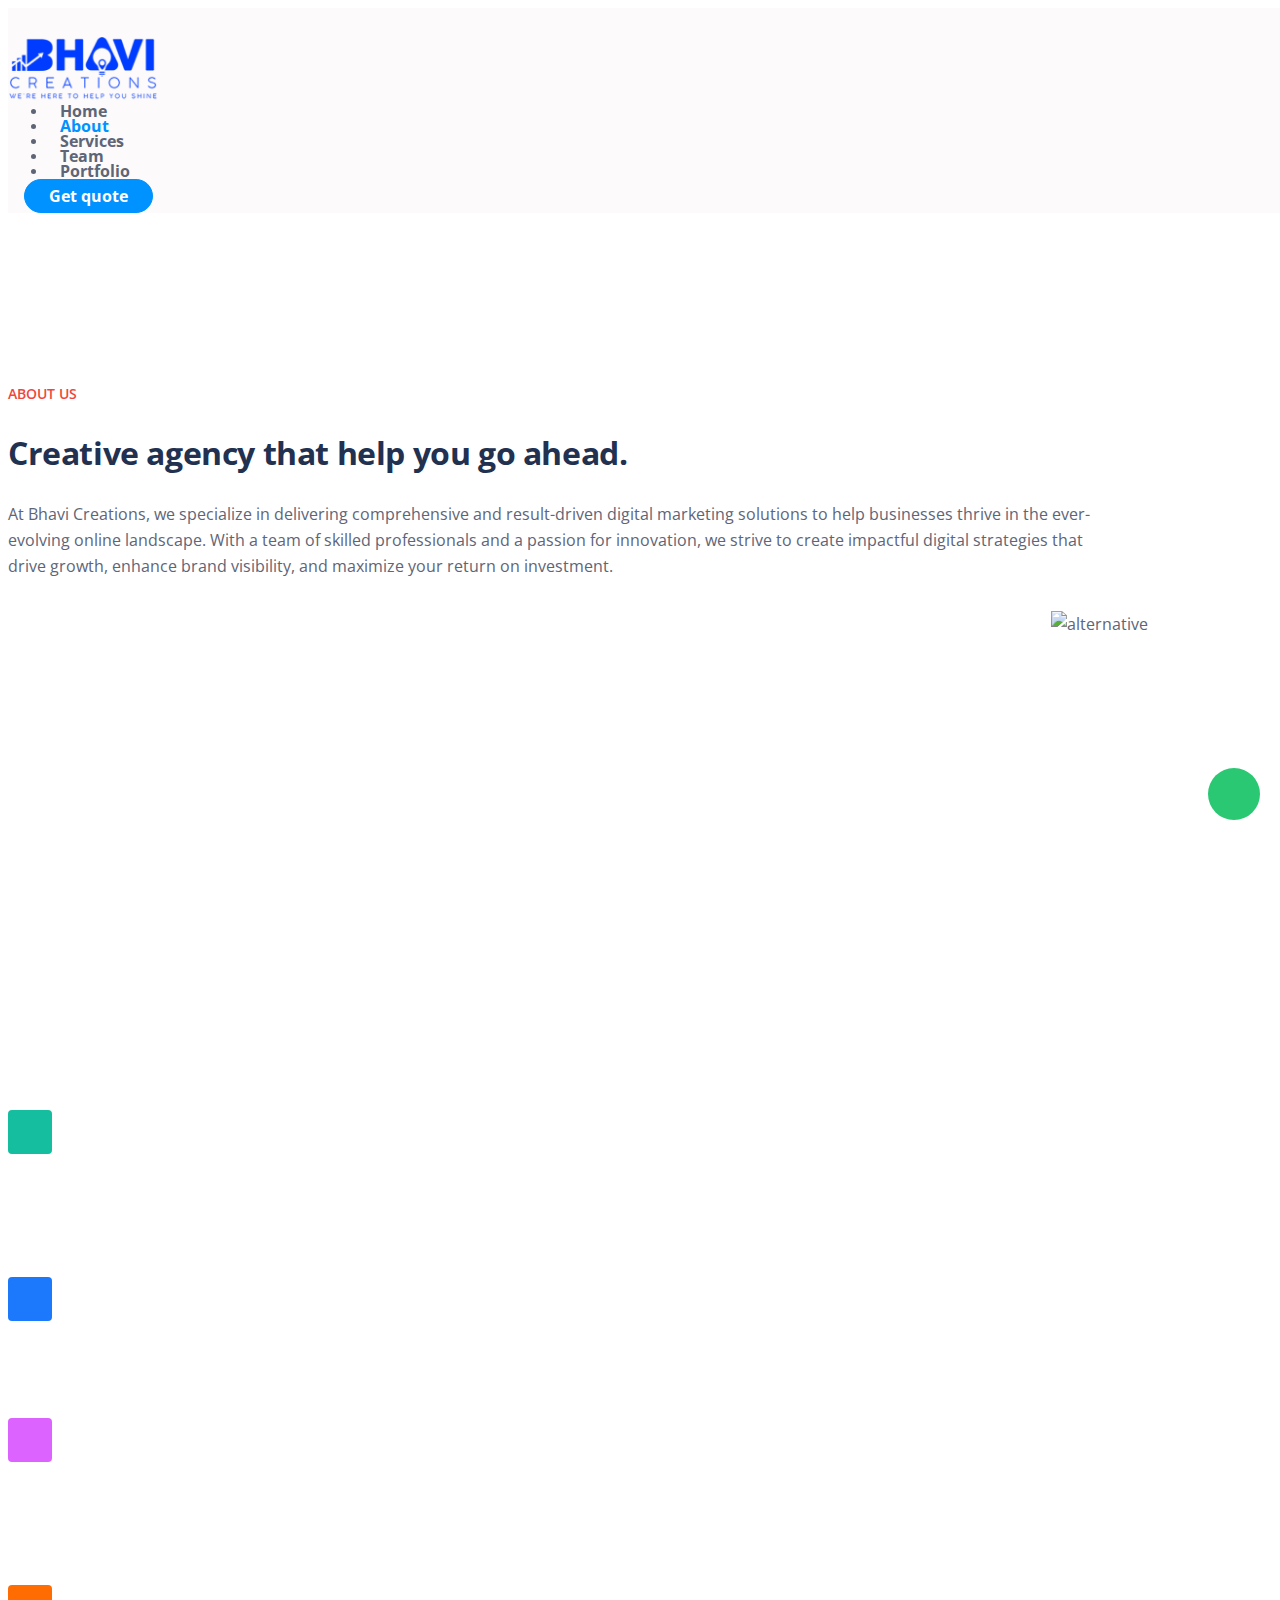
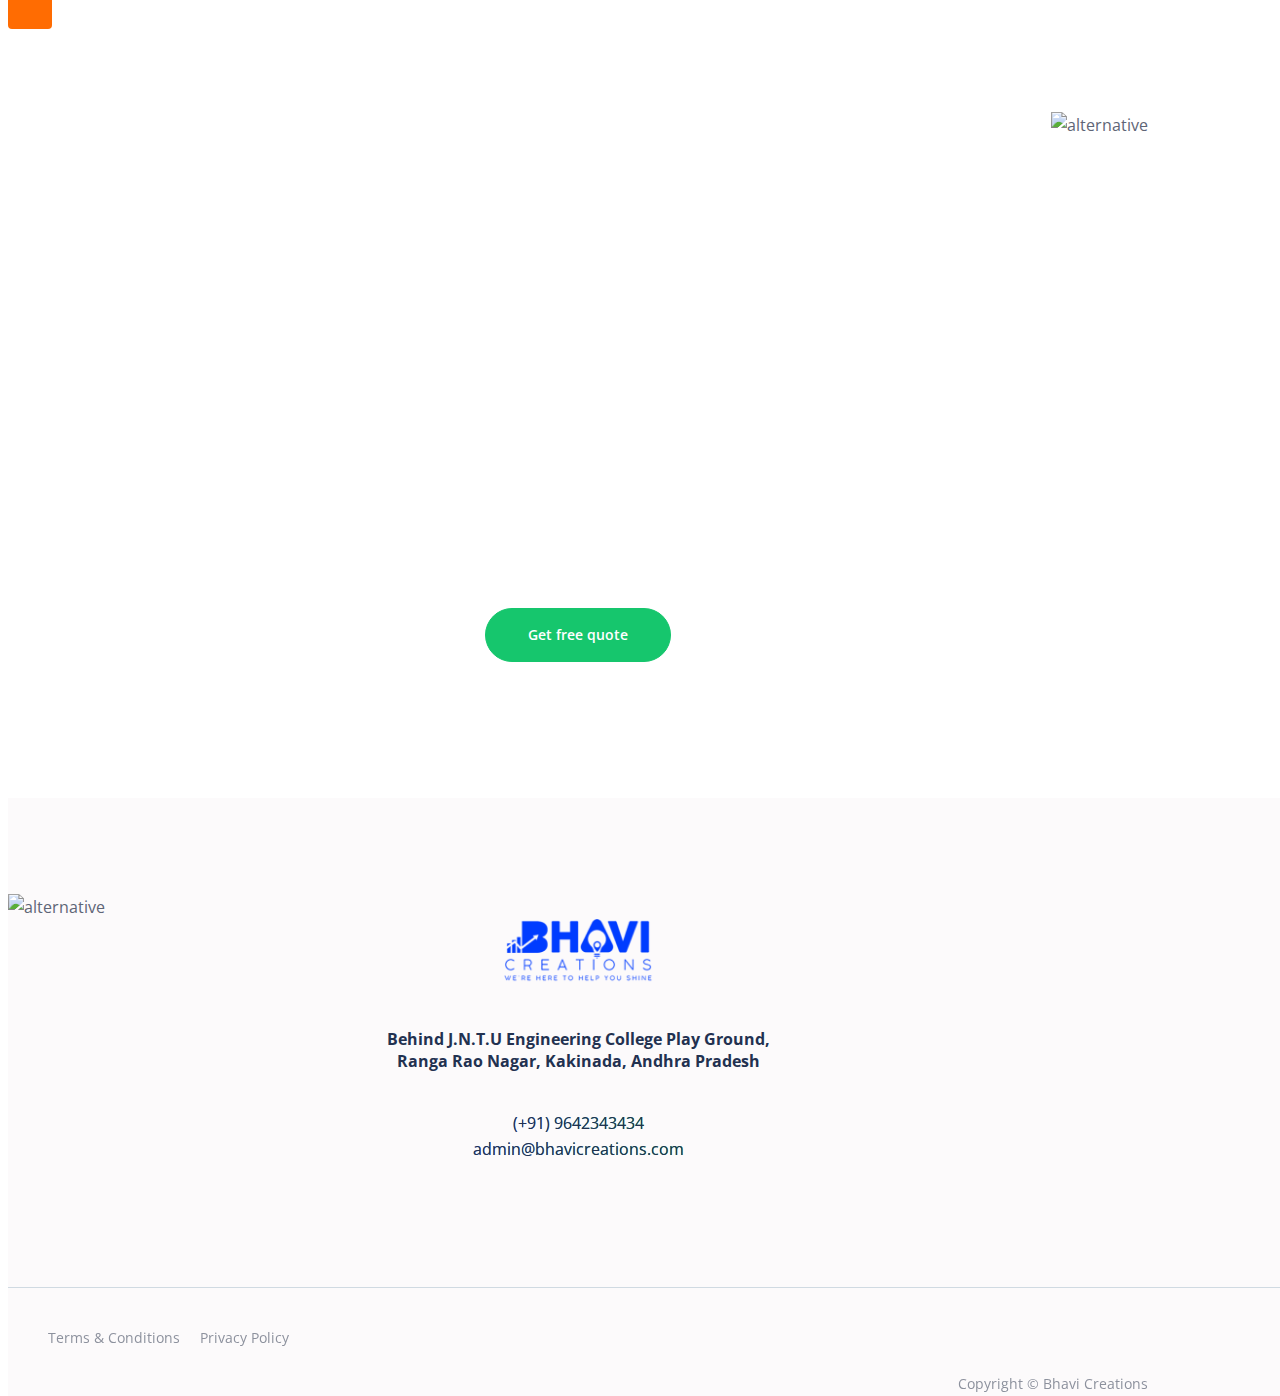
==== commit 5f894371: "email changes" ====
--- a/about.html
+++ b/about.html
@@ -208,7 +208,7 @@
                     <img src="./images/logo.png" class="img-fluid mb-4" width="150px"/>
                     <h6 class="address">Behind J.N.T.U Engineering College Play Ground,<br> Ranga Rao Nagar, Kakinada, Andhra Pradesh</h6>
                     <a class="color-text mt-2" href="tel:(+91) 9642343434">(+91) 9642343434</a><br>
-                    <a class="color-text" href="mailto:bhavicreations2022@gmail.com">bhavicreations2022@gmail.com</a>
+                    <a class="color-text" href="mailto:admin@bhavicreations.com">admin@bhavicreations.com</a>
                     <div class="social-container mt-4">
                         <span class="fa-stack">
                             <a href="https://www.facebook.com/BhavicreationsPvtLtd/" target="_blank">
